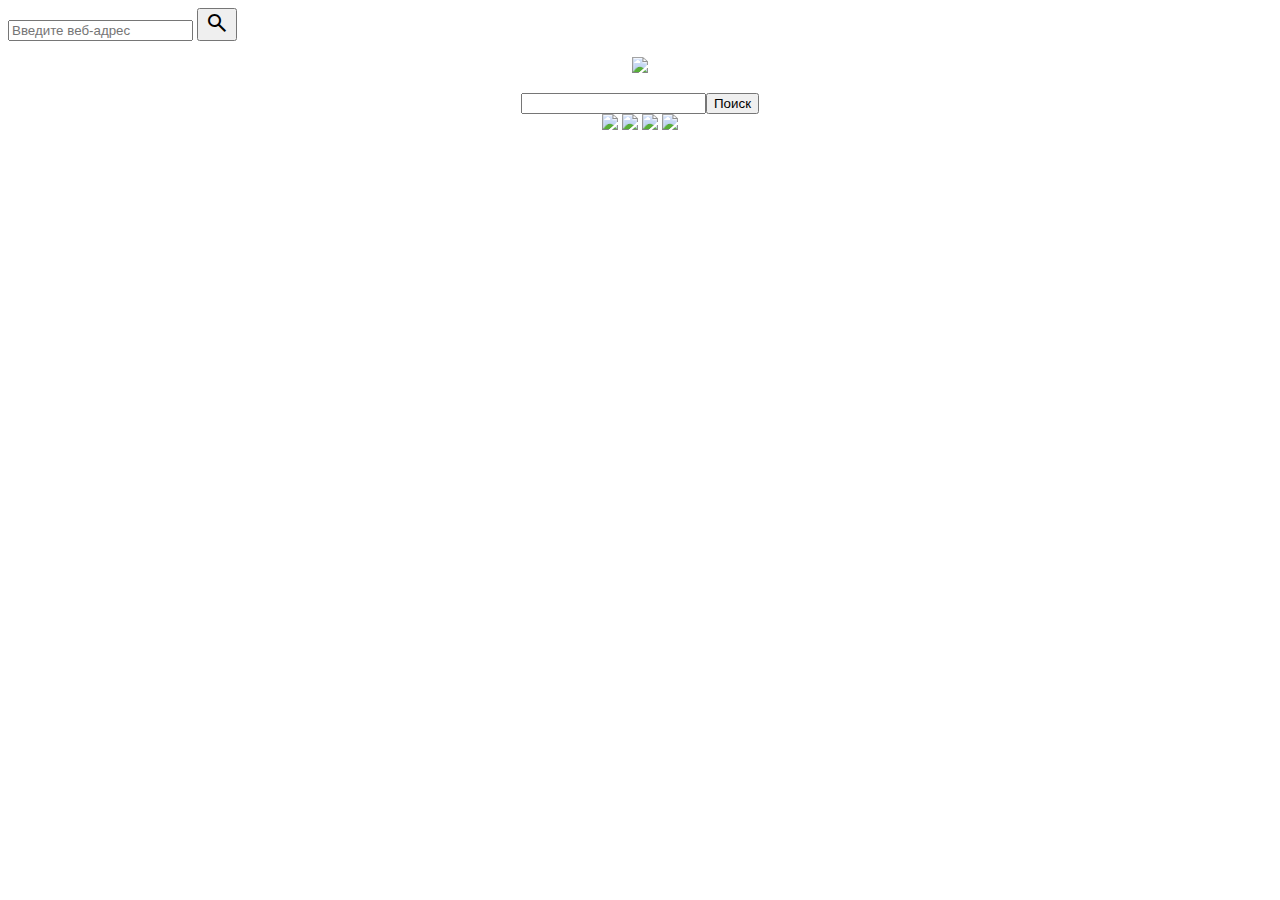
==== floppnet.html @ 81e12eeb "Add files via upload" ====
<!DOCTYPE html>
<html>
    <head>
        <title>BashNet</title>
        <meta charset="utf-8">
        <link rel="stylesheet" href="css/floppnet.css">
        <link href="https://fonts.googleapis.com/css2?family=Russo+One&display=swap" rel="stylesheet">
        <script src="js/floppnet.js"></script>
        <link rel="stylesheet" href="https://fonts.googleapis.com/css2?family=Material+Symbols+Outlined:opsz,wght,FILL,GRAD@48,400,0,0" />
    </head>
    <body>
        <form action="https://" method="url">
            <div class="toolbar">
                <input class="sear" placeholder="Введите веб-адрес" type="text">
                <button class="but1"><span class="material-symbols-outlined">search</span></button>
            </div>
        </form>
        <div class="sp">
            <p align="center" class="logo"><img src="image/10.png"></p>
            <form align="center" method="get" class="search-form" action="https://www.google.com/search" name="search">
                <input type="search" class="search-input" name="q" value="" x-webkit-speech="" id="sbi"><!-- eliminate whitespace
                --><button id="sbtn" class="search-button" type="submit"><span id="sspan"></span><span class="acchide">Поиск</span></button>
                <input type="hidden" name="ie" value="UTF-8">
                <input type="hidden" name="sa" value="Search">
                <input type="hidden" name="channel" value="fe">
                <input type="hidden" name="client" value="bloposmobile">
                <input title="search" type="hidden" name="hl" value="ru">
            </form>
            <div align="center" class="start">
                <a href="https://youtube.com/"><img class="icon" src="https://www.youtube.com/s/desktop/e436da45/img/favicon_32x32.png"></a>
                <a href="https://web.telegram.org/z"><img class="icon" src="https://web.telegram.org/k/assets/img/favicon-32x32.png?v=jw3mK7G9Ry"></a>
                <a href="https://www.google.com/"><img class="icon" width="32px" hight="32px" src="https://upload.wikimedia.org/wikipedia/commons/thumb/5/53/Google_%22G%22_Logo.svg/1200px-Google_%22G%22_Logo.svg.png"></a>
                <a href="https://www.yandex.ru/"><img class="icon" width="32px" hight="32px" src="https://upload.wikimedia.org/wikipedia/commons/thumb/5/58/Yandex_icon.svg/2048px-Yandex_icon.svg.png"></a>
            </div>
        </div>
    </body>
</html>
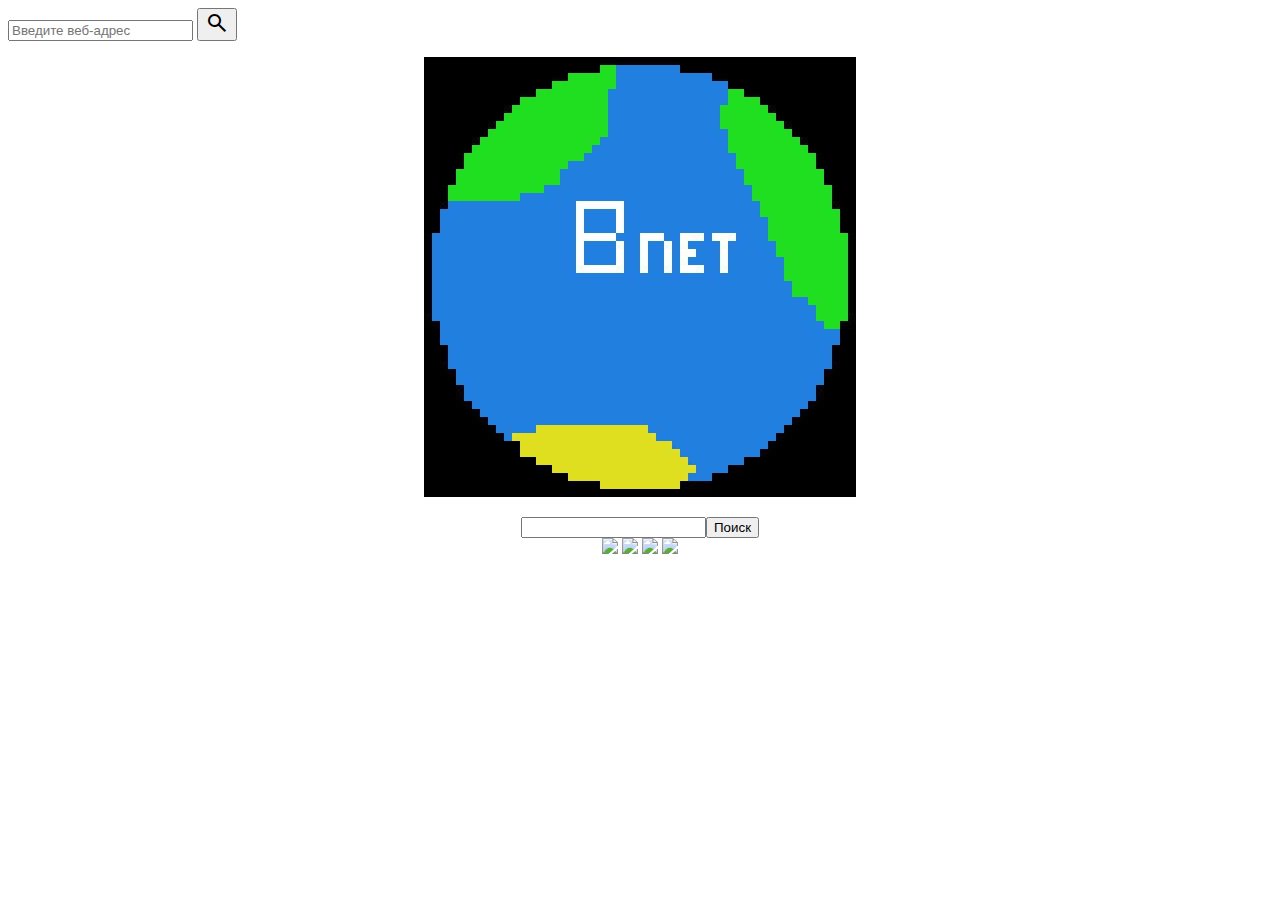
==== commit e98e87ea: "Add files via upload" ====
--- a/floppnet.html
+++ b/floppnet.html
@@ -3,7 +3,7 @@
     <head>
         <title>BashNet</title>
         <meta charset="utf-8">
-        <link rel="stylesheet" href="css/floppnet.css">
+        <link rel="stylesheet" href="floppnet.css">
         <link href="https://fonts.googleapis.com/css2?family=Russo+One&display=swap" rel="stylesheet">
         <script src="js/floppnet.js"></script>
         <link rel="stylesheet" href="https://fonts.googleapis.com/css2?family=Material+Symbols+Outlined:opsz,wght,FILL,GRAD@48,400,0,0" />
